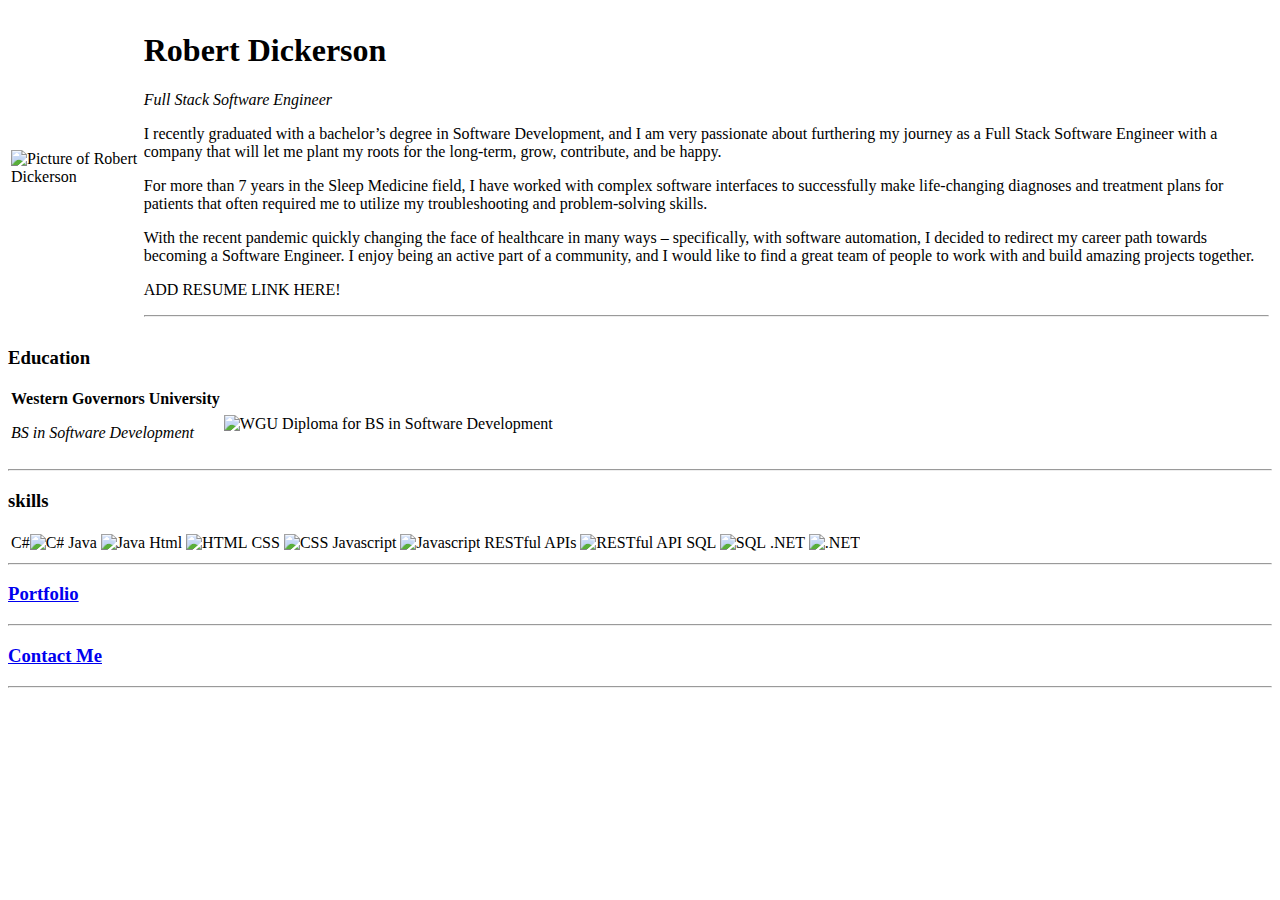
==== index.html @ 42b24bb6 "Add files via upload" ====
<!DOCTYPE html>
<html lang="en">
<head>
    <meta charset="UTF-8">
    <meta http-equiv="X-UA-Compatible" content="IE=edge">
    <meta name="viewport" content="width=device-width, initial-scale=1.0">
    <title>Robert's Personal Site</title>
</head>
<body>
    <table>
        <td><img src="D:\Web Development\HTML - Personal Site\images\LinkedInPic - Robert.jpg" alt="Picture of Robert Dickerson"></td>
        <td><h1>Robert Dickerson</h1>
            <p><em>Full Stack Software Engineer</em></p>
            <p>I recently graduated with a bachelor’s degree in Software Development, and I am very passionate about furthering my journey as a Full Stack Software Engineer with a company that will let me plant my roots for the long-term, grow, contribute, and be happy. 
                <p>For more than 7 years in the Sleep Medicine field, I have worked with complex software interfaces to successfully make life-changing diagnoses and treatment plans for patients that often required me to utilize my troubleshooting and problem-solving skills.
                </p>                
                </p>
                <p>With the recent pandemic quickly changing the face of healthcare in many ways – specifically, with software automation, I decided to redirect my career path towards becoming a Software Engineer. I enjoy being an active part of a community, and I would like to find a great team of people to work with and build amazing projects together.
                </p>
                <p>ADD RESUME LINK HERE!</p>
            <hr></td>

    </table>
  
    <h3>Education</h3>
    <table>
        <tr>
            <td><strong>Western Governors University </strong><p><em> BS in Software Development</em></p></td><td><img width="240" height="180" src="D:\Web Development\HTML - Personal Site\images\Diploma - BS Software Development - Robert Dickerson.jpeg" alt="WGU Diploma for BS in Software Development"></td>
        </tr>

    </table>        
    <hr>
    <h3>skills</h3>
    <table>
        <tr>
            <td>C#<img src="D:\Web Development\HTML - Personal Site\icons\c-sharp-logo (1).png" alt="C#"></td>
            <td>Java <img src="D:\Web Development\HTML - Personal Site\icons\java-coffee-cup-logo (1).png" alt="Java"></td>
            <td>Html <img src="D:\Web Development\HTML - Personal Site\icons\html.png" alt="HTML"></td>
            <td>CSS <img src="D:\Web Development\HTML - Personal Site\icons\css.png" alt="CSS"></td>
            <td>Javascript <img src="D:\Web Development\HTML - Personal Site\icons\javascript.png" alt="Javascript"></td>
            <td>RESTful APIs <img src="D:\Web Development\HTML - Personal Site\icons\api-settings.png" alt="RESTful API"></td>
            <td>SQL <img src="D:\Web Development\HTML - Personal Site\icons\sql.png" alt="SQL"></td>
            <td>.NET <img src="D:\Web Development\HTML - Personal Site\icons\dot_net_icon_138665.png" alt=".NET"></td>


        </tr>
        

    </table>

    <hr>
    <h3><a href="D:\Web Development\HTML - Personal Site\portfolio.html">Portfolio</a></h3>
    <hr>
    <h3><a href="D:\Web Development\HTML - Personal Site\contact.html">Contact Me</a></h3>
    <hr>
</body>
</html>
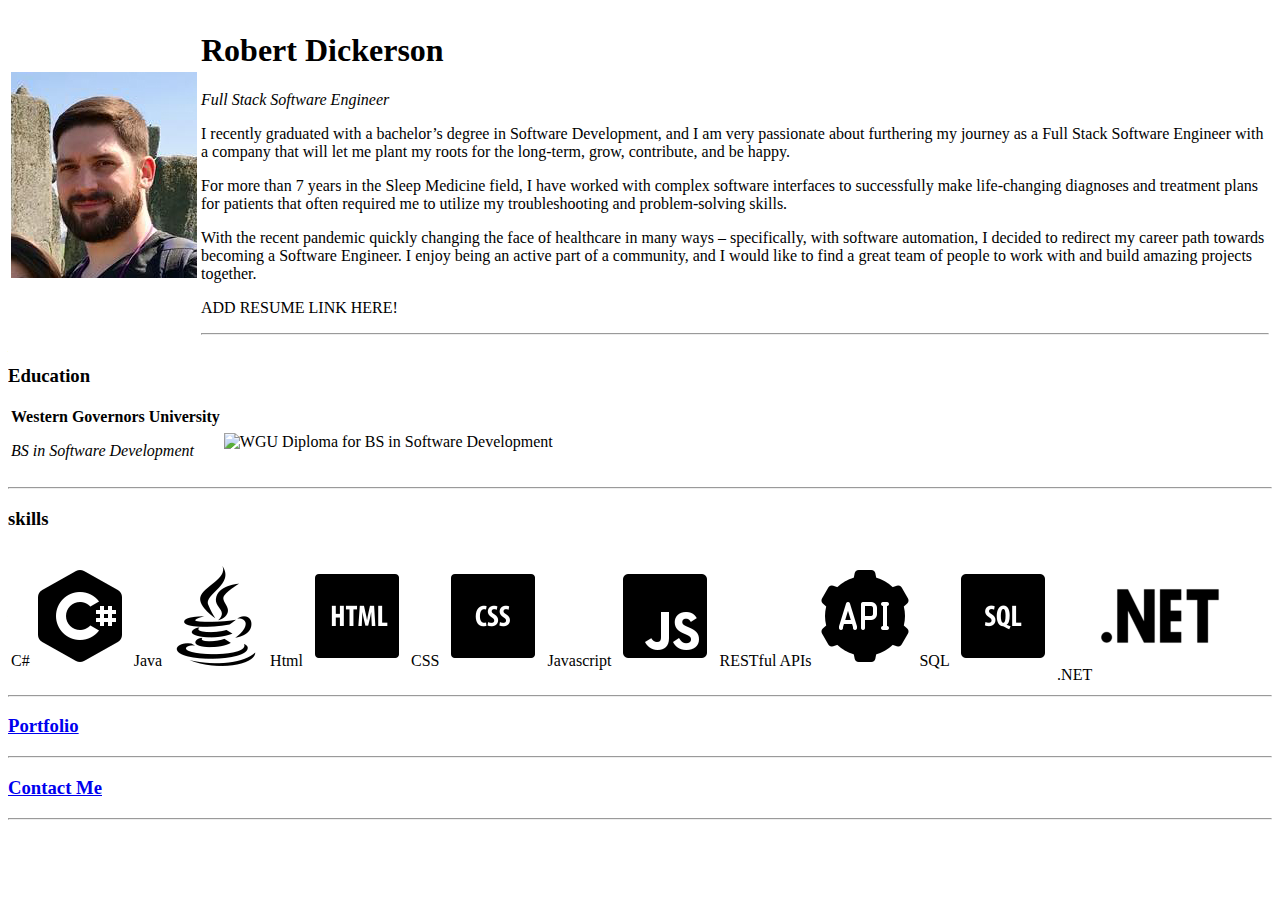
==== commit 5b64b155: "updated image and link sources" ====
--- a/index.html
+++ b/index.html
@@ -8,7 +8,7 @@
 </head>
 <body>
     <table>
-        <td><img src="D:\Web Development\HTML - Personal Site\images\LinkedInPic - Robert.jpg" alt="Picture of Robert Dickerson"></td>
+        <td><img src="images/LinkedInPic - Robert.jpg" alt="Picture of Robert Dickerson"></td>
         <td><h1>Robert Dickerson</h1>
             <p><em>Full Stack Software Engineer</em></p>
             <p>I recently graduated with a bachelor’s degree in Software Development, and I am very passionate about furthering my journey as a Full Stack Software Engineer with a company that will let me plant my roots for the long-term, grow, contribute, and be happy. 
@@ -33,14 +33,14 @@
     <h3>skills</h3>
     <table>
         <tr>
-            <td>C#<img src="D:\Web Development\HTML - Personal Site\icons\c-sharp-logo (1).png" alt="C#"></td>
-            <td>Java <img src="D:\Web Development\HTML - Personal Site\icons\java-coffee-cup-logo (1).png" alt="Java"></td>
-            <td>Html <img src="D:\Web Development\HTML - Personal Site\icons\html.png" alt="HTML"></td>
-            <td>CSS <img src="D:\Web Development\HTML - Personal Site\icons\css.png" alt="CSS"></td>
-            <td>Javascript <img src="D:\Web Development\HTML - Personal Site\icons\javascript.png" alt="Javascript"></td>
-            <td>RESTful APIs <img src="D:\Web Development\HTML - Personal Site\icons\api-settings.png" alt="RESTful API"></td>
-            <td>SQL <img src="D:\Web Development\HTML - Personal Site\icons\sql.png" alt="SQL"></td>
-            <td>.NET <img src="D:\Web Development\HTML - Personal Site\icons\dot_net_icon_138665.png" alt=".NET"></td>
+            <td>C#<img src="icons/c-sharp-logo (1).png" alt="C#"></td>
+            <td>Java <img src="icons/java-coffee-cup-logo (1).png" alt="Java"></td>
+            <td>Html <img src="icons/html.png" alt="HTML"></td>
+            <td>CSS <img src="icons/css.png" alt="CSS"></td>
+            <td>Javascript <img src="icons/javascript.png" alt="Javascript"></td>
+            <td>RESTful APIs <img src="icons/api-settings.png" alt="RESTful API"></td>
+            <td>SQL <img src="icons/sql.png" alt="SQL"></td>
+            <td>.NET <img src="icons/dot_net_icon_138665.png" alt=".NET"></td>
 
 
         </tr>
@@ -49,9 +49,9 @@
     </table>
 
     <hr>
-    <h3><a href="D:\Web Development\HTML - Personal Site\portfolio.html">Portfolio</a></h3>
+    <h3><a href="portfolio.html">Portfolio</a></h3>
     <hr>
-    <h3><a href="D:\Web Development\HTML - Personal Site\contact.html">Contact Me</a></h3>
+    <h3><a href="contact.html">Contact Me</a></h3>
     <hr>
 </body>
-</html>+</html>
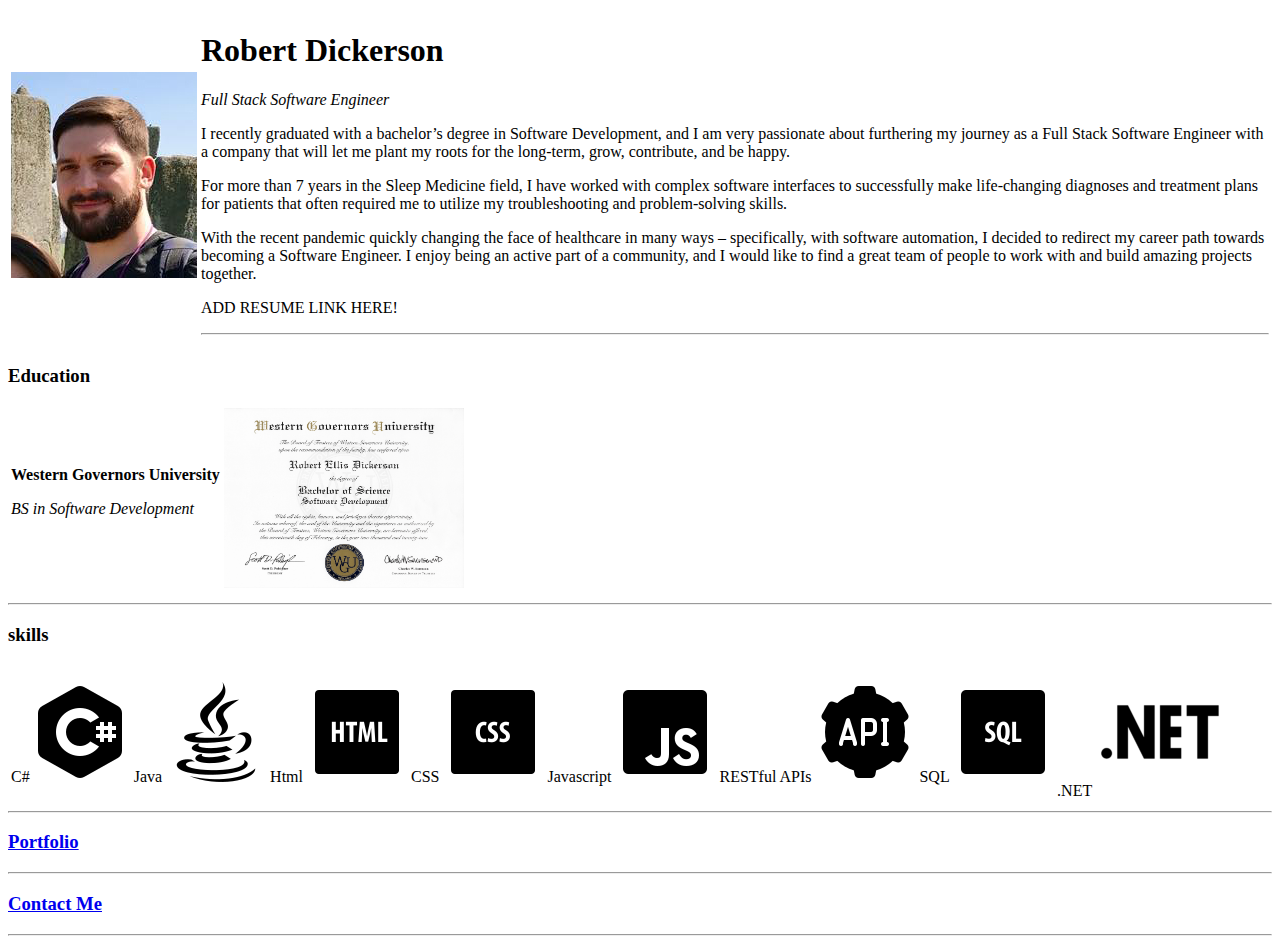
==== commit 3a8aa5c0: "Update index.html" ====
--- a/index.html
+++ b/index.html
@@ -25,7 +25,7 @@
     <h3>Education</h3>
     <table>
         <tr>
-            <td><strong>Western Governors University </strong><p><em> BS in Software Development</em></p></td><td><img width="240" height="180" src="D:\Web Development\HTML - Personal Site\images\Diploma - BS Software Development - Robert Dickerson.jpeg" alt="WGU Diploma for BS in Software Development"></td>
+            <td><strong>Western Governors University </strong><p><em> BS in Software Development</em></p></td><td><img width="240" height="180" src="images/Diploma - BS Software Development - Robert Dickerson.jpeg" alt="WGU Diploma for BS in Software Development"></td>
         </tr>
 
     </table>        
